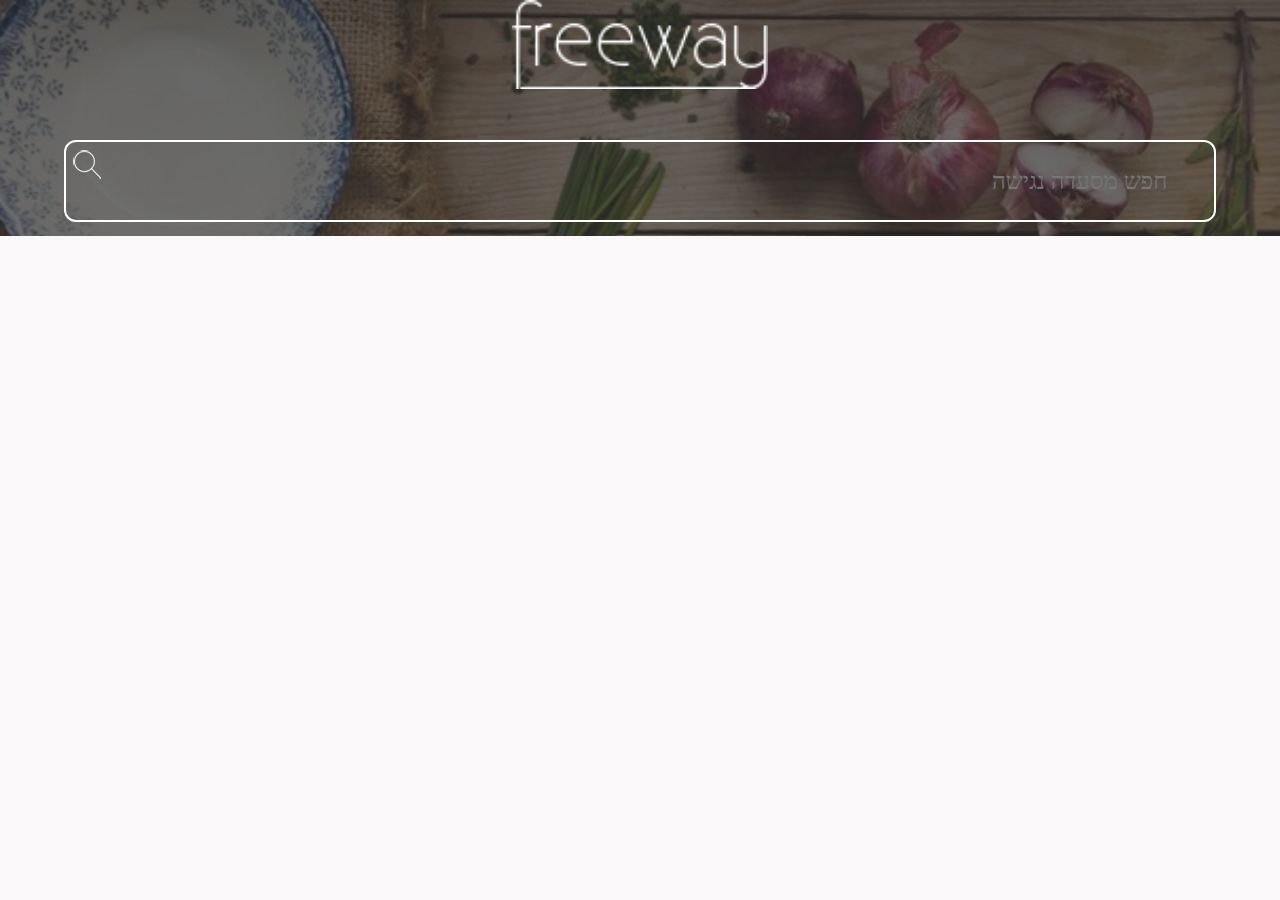
==== index.html @ 214aa175 "15.5.2014" ====
<!DOCTYPE html>
<html>
    <head>
        <title>FreeWAy - search</title>
        <meta charset="UTF-8">
        <meta name="viewport" content="width=device-width, initial-scale=1">

        <!--<script src="http://ajax.googleapis.com/ajax/libs/jquery/1.11.0/jquery.min.js"></script>-->
        <script src="http://code.jquery.com/jquery-1.9.1.min.js" type="text/javascript"></script>
        <script src="http://maps.googleapis.com/maps/api/js?sensor=true" type="text/javascript"></script>
        <script src="cordova.js" type="text/javascript"></script>
        <script src="phonegap.js" type="text/javascript"></script>
        <script src="freeway.js" type="text/javascript"></script>


        <!-- in order to hide the underline of links -->
        <style type="text/css">a {text-decoration: none}</style>
        <link rel="stylesheet" href="freeway.css" />

        <!--the Favicon - this is the small icon in the browser tabs-->
        <link rel="shortcut icon" href="images/colorsIcon.png"/>

    </head>

    <body onload="init();" style="border:0; margin:0; padding: 0;"> 
        <!--
        <script type="text/javascript" src="https://maps.googleapis.com/maps/api/js?sensor=false">
        </script>
        <script type="text/javascript">
            function initialize() {
                var mapOptions = {
                    center: new google.maps.LatLng(32.1632, 34.8083),
                    zoom: 15
                };
                var map = new google.maps.Map(document.getElementById("map-canvas"),
                        mapOptions);
            }
            google.maps.event.addDomListener(window, 'load', initialize);
        </script>
        -->


        <!--The header div -->
        <div id="headerDiv" style="background-color: #2bb98b; height: 50%; color: white; line-height: 100px; text-align: center;">
            <div>     
                <a href="index.html"> <img src="images/freeWayLogo.png" style="width:20%" /></a>
            </div>
            <div class="btn-group">
                <input style="font-family:Alef Hebrew; text-align: right; border:2px solid white; color: white; font-size: 1.5rem; border-radius: 12px; padding: 2%; width: 90%; background: transparent url(images/magGlass.png) no-repeat 4px 4px; " type="search" name="searchField" id="searchField"  onchange="getValue()" placeholder="&nbsp;&nbsp;&nbsp;&nbsp;&nbsp;&nbsp;&nbsp;&nbsp;&nbsp;&nbsp;&nbsp;&nbsp;&nbsp;&nbsp;&nbsp;&nbsp;&nbsp;חפש מסעדה נגישה" list="dataList1"> 
                <span id="searchclear" class="glyphicon glyphicon-remove-circle"></span>
            </div>
        </div>

        <!-- the no results message div-->
        <div class="searchNotFound">
            </br></br></br></br></br>
            <h1>לא נמצאו תוצאות לחיפוש</h1>
        </div>


        <!--The restaurant div -->
        <div data-role="page" id="resPage" style="display: none; ">  

            <!--The header div in a restaurant page with the search box  -->
            <div id="newSearch" style="background-color: #2bb98b; height: 70px; color: white; line-height: 100px; text-align: center;">
                <div>
                    <a href="index.html"><img src="images/freeWayLogo.png" style="width:15%; margin-right:2%;" /></a>
                    <input style="font-family:Alef Hebrew; text-align: right; border:2px solid white; color: white; font-size: 1.5rem; border-radius: 12px; padding: 1%; width: 70%; background: transparent url(images/magGlass.png) no-repeat 4px 4px; " type="search" name="searchField2" id="searchField2" onchange="getValue2()" placeholder="&nbsp;&nbsp;&nbsp;&nbsp;&nbsp;&nbsp;&nbsp;&nbsp;&nbsp;חפש מסעדה נגישה" list="dataList1">
                </div>
            </div>


            <!-- the no results message div-->
            <div class="searchNotFound1">
                </br></br></br></br></br>
                <h1>לא נמצאו תוצאות לחיפוש</h1>
            </div>
            <!--The background photo div -->
            <div id="place">
                <div id="resBack">
                    </br></br></br></br></br></br>
                    <div class="name" style="text-align: center; margin-bottom: 5px; font-size:28px; color: white; font-family: Alef Hebrew;"></div>
                    <div class="address" style="text-align: center; margin-bottom: 5px; font-size:18px; color: white; font-family: Alef Hebrew;"></div>
                    <div class="phone" style="text-align: center; margin-bottom: 5px; font-size:18px; color: white; font-family: Alef Hebrew;"></div>
                    <div class="url" style="text-align: center; margin-bottom: 5px; font-size:18px; color: white; font-family: Alef Hebrew;"></div>
                </div>
            </div>

            <!--the thank you for updating our data base message-->
            <div class="thankYouMessage">
                </br></br></br></br></br></br>
                <h1>העדכון נקלט בהצלחה</h1>
                <h1>תודה שתרמת מידע למאגר שלנו</h1>
            </div>

            <!--The icons div -->
            <div id="iconsDiv" style="clear:both; margin-bottom: 1px; font-size:0; text-align: center;">
                <img src="" id="parking" style="width: 60px; height: 60px; margin-right: 10%; "/> 
                <img src="" id="entrance" style="width: 60px; height: 60px; margin-right: 10%;"/>
                <img src="" id="inside" style="width: 60px; height: 60px; margin-right: 10%;"/>
                <img src="" id="restroom" style="width: 60px; height: 60px;"/>
            </div>
            <div style="text-align: center;">
                <div id="curPlaceTable">
                    <table style="text-align: center; width: 100%">
                        <tr>
                            <td style="width: 25%; height: 50px;">
                                <h2> חנייה</h2>
                            </td>
                            <td style="width: 25%; height: 50px;">
                                <h2> כניסה</h2>
                            </td>
                            <td style="width: 25%; height: 50px;;">
                                <h2> מרחב במקום</h2>
                            </td>
                            <td style="width: 25%; height: 50px;">
                                <h2> שירותים </h2>
                            </td>
                        </tr>
                    </table>
                </div>
                <!--<a style="height: 20px; width:170px; border: 2px solid #99d7be; display: inline-block;">אשר נגישות</a>-->
                <a id="button1" class="myButton1" style="height: 20px; width:170px; border: 2px solid #99d7be; display: inline-block;">לחץ לעדכון הנגישות</a>
                <a id="button2" class="myButton2" style="display: none; height: 20px; width:170px; border: 2px solid #99d7be; ">שלח עדכון</a>
            </div>



            <!--The google map div 
            <div onclick="showMap()" id="map-canvas" style="background:#efefef; height: 65px; color: white;">
            </div>
            -->
            <!--The pictures div -->
            <div id="pictureDiv" style="background:#c0c0b4; height: 80px; color: white;margin-top: 30px;">
                <img onclick="addTextComment()" src="images/add_comment.jpg" id="add_comment1" style="width: 30%; height: 80px; margin-right: 0px;" />
                <img onclick="hideTextComment()" src="images/add_comment.jpg" id="add_comment2" style="width: 30%; height: 80px; margin-right: 0px; display: none;" />
                <img onclick="addPictures()" src="images/camera.jpg" id="camera" style="width: 30%; height: 80px; margin-right: 0px;" />
                <img src="images/res2.jpg" id="resPic" style="width: 30%; height: 80px; margin-right: 0px;" />
            </div>

            <!--The comments header div -->
            <div id="commentsHeader" style="background:#f5f4ef; height: 50px; color: white;  line-height: 50px; text-align: center;">
                <a>
                    <img onclick="showComments()" src="images/comments.jpg" id="comments1" style="width: 180px; height: 30px; margin-left: 200px; " /> 
                    <img onclick="hideComments()" src="images/comments.jpg" id="comments2" style="width: 180px; height: 30px; margin-left: 200px; display: none;" /> 
                </a>
                <div class="noCommentsMessage">
                    <h1>אין עדין ביקורות על המקום, נשמח שתוסיף</h1>
                </div>
                <div class="addTextComment" style="display:none; text-align: center; ">
                    <form>
                        <textarea rows="1" cols="50" id="nameTextBox" placeholder="&nbsp;&nbsp;&nbsp;&nbsp;&nbsp;&nbsp;&nbsp;&nbsp;&nbsp;הכנס את שמך המלא"></textarea>
                        <textarea rows="10" cols="50" id="commentTextBox" placeholder="&nbsp;&nbsp;&nbsp;&nbsp;&nbsp;&nbsp;&nbsp;&nbsp;&nbsp;...הכנס כאן את הביקורת"></textarea>
                        <a onclick="sendComment()" id="sendCommentButton" class="sendCommentButton" style="height: 20px; width:170px; border: 2px solid #99d7be; display: inline-block;">
                            <h4 style="margin-top: -15px;">   הוסף ביקורת</h4>
                        </a>
                    </form>
                </div>     
                <!--the thank you for updating our data text message-->
                <div class="thankYouTextMessage">
                    <h1>הביקורת שלך נקלטה בהצלחה</h1>
                    <h1>תודה שתרמת מידע למאגר שלנו</h1>
                </div>

            </div>
        </div>
    </body>
</html>
---- freeway.css ----
/* 
    Created on : 01/04/2014, 10:50:56
    Author     : Aviv Florian
*/

@import url(http://fonts.googleapis.com/earlyaccess/alefhebrew.css);
h1 { font-family:Alef Hebrew; }
h2 {font-family:Alef Hebrew;}
h3 {font-family:Alef Hebrew;}

body{
 //background-color:#ede4dc;
 background-color: rgb(250, 248, 248);
 font-size: 62.5%;
 font-family:Alef Hebrew;
}

.my-new-list{
    width: 100%;
    font-family:Alef Hebrew;
}


#headerDiv {

  background-image: url('images/search_background.png');
  background-size: cover;
  font-family:Alef Hebrew;
}




input[type="search"]:focus{
 outline:0;
}



.my-new-list {
    margin-top: 0px;
    margin-left: -45px;
    font-family:Alef Hebrew;
}

.my-new-results-list {
    margin-top: 0px;
    margin-left: -45px;
    font-family:Alef Hebrew;
}
li {
    font: 200 16px/1.5 Georgia, Times New Roman, serif;     
    padding: 10px;
    overflow: auto;
    text-align: center;
    background-color: #f5f4ef;
    font-family:Alef Hebrew;
}

li:hover {
    background: #eee;
    cursor: pointer;
    font-family:Alef Hebrew;

}



#place{
    background:#efefef; 
    //background-image:url('../images/restaurant.jpg');
    background-repeat: no-repeat; 
    background-position: center;
    height: 225px;
    margin-bottom: 5%;
    font-family:Alef Hebrew;
}

.myButton1 {
	-moz-box-shadow: 7px 6px 18px 0px #2bb98c;
	-webkit-box-shadow: 7px 6px 18px 0px #2bb98c;
	box-shadow: 7px 6px 18px 0px #2bb98c;
	background:-webkit-gradient(linear, left top, left bottom, color-stop(0.05, #2bb98c), color-stop(1, #2bb98c));
	background:-moz-linear-gradient(top, #2bb98c 5%, #2bb98c 100%);
	background:-webkit-linear-gradient(top, #2bb98c 5%, #2bb98c 100%);
	background:-o-linear-gradient(top, #2bb98c 5%, #2bb98c 100%);
	background:-ms-linear-gradient(top, #2bb98c 5%, #2bb98c 100%);
	background:linear-gradient(to bottom, #2bb98c 5%, #2bb98c 100%);
	filter:progid:DXImageTransform.Microsoft.gradient(startColorstr='#2bb98c', endColorstr='#2bb98c',GradientType=0);
	background-color:#2bb98c;
	-moz-border-radius:5px;
	-webkit-border-radius:5px;
	border-radius:5px;
	border:1px solid #2bb98c;
	display:inline-block;
	cursor:pointer;
	color:#ffffff;
	font-family:Alef Hebrew;
	font-size:17px;
	font-weight:bold;
	padding:20px 70px;
	text-decoration:none;
	text-shadow:0px 1px 0px #2bb98c;
}
.myButton1:hover {
	background:-webkit-gradient(linear, left top, left bottom, color-stop(0.05, #2bb98c), color-stop(1, #2bb98c));
	background:-moz-linear-gradient(top, #2bb98c 5%, #2bb98c 100%);
	background:-webkit-linear-gradient(top, #2bb98c 5%, #2bb98c 100%);
	background:-o-linear-gradient(top, #2bb98c 5%, #2bb98c 100%);
	background:-ms-linear-gradient(top, #2bb98c 5%, #2bb98c 100%);
	background:linear-gradient(to bottom, #2bb98c 5%, #2bb98c 100%);
	filter:progid:DXImageTransform.Microsoft.gradient(startColorstr='#2bb98c', endColorstr='#2bb98c',GradientType=0);
	background-color:#2bb98c;
}
.myButton1:active {
	position:relative;
	top:1px;
}

.myButton2 {
	-moz-box-shadow: 7px 6px 18px 0px #2bb98c;
	-webkit-box-shadow: 7px 6px 18px 0px #2bb98c;
	box-shadow: 7px 6px 18px 0px #2bb98c;
	background:-webkit-gradient(linear, left top, left bottom, color-stop(0.05, #2bb98c), color-stop(1, #2bb98c));
	background:-moz-linear-gradient(top, #2bb98c 5%, #2bb98c 100%);
	background:-webkit-linear-gradient(top, #2bb98c 5%, #2bb98c 100%);
	background:-o-linear-gradient(top, #2bb98c 5%, #2bb98c 100%);
	background:-ms-linear-gradient(top, #2bb98c 5%, #2bb98c 100%);
	background:linear-gradient(to bottom, #2bb98c 5%, #2bb98c 100%);
	filter:progid:DXImageTransform.Microsoft.gradient(startColorstr='#2bb98c', endColorstr='#2bb98c',GradientType=0);
	background-color:#2bb98c;
	-moz-border-radius:5px;
	-webkit-border-radius:5px;
	border-radius:5px;
	border:1px solid #2bb98c;
	display:inline-block;
	cursor:pointer;
	color:#ffffff;
	font-family:Alef Hebrew;
	font-size:17px;
	font-weight:bold;
	padding:20px 70px;
	text-decoration:none;
	text-shadow:0px 1px 0px #2bb98c;
}
.myButton2:hover {
	background:-webkit-gradient(linear, left top, left bottom, color-stop(0.05, #2bb98c), color-stop(1, #2bb98c));
	background:-moz-linear-gradient(top, #2bb98c 5%, #2bb98c 100%);
	background:-webkit-linear-gradient(top, #2bb98c 5%, #2bb98c 100%);
	background:-o-linear-gradient(top, #2bb98c 5%, #2bb98c 100%);
	background:-ms-linear-gradient(top, #2bb98c 5%, #2bb98c 100%);
	background:linear-gradient(to bottom, #2bb98c 5%, #2bb98c 100%);
	filter:progid:DXImageTransform.Microsoft.gradient(startColorstr='#2bb98c', endColorstr='#2bb98c',GradientType=0);
	background-color:#2bb98c;
}
.myButton2:active {
	position:relative;
	top:1px;
}

.thankYouMessage{
    display: none; 
    width: 100%; 
    height: 245px; 
    text-align: center;
    background: #f5f4ef; 
    border: 1px solid #00000; 
    border-radius: 5px; 
    box-shadow: 0 0 5px 3px ; 
    color: #666; 
    outline: #2bb98c; 
    font-family:Alef Hebrew;
}

.thankYouTextMessage{
    display: none; 
    width: 100%; 
    height: 115px; 
    text-align: center;
    /* margin-bottom: 114px; */
    background: #f5f4ef; 
    border: 1px solid #00000; 
    border-radius: 5px; 
    box-shadow: 0 0 5px 3px ; 
    color: #666; 
    outline: #2bb98c; 
    font-family:Alef Hebrew;
}


.noCommentsMessage{
    display: none; 
    width: 100%; 
    height: 50px; 
    text-align: center;
    background:#ffffff; 
    border: 1px solid #00000; 
    border-radius: 5px; 
    box-shadow: 0 0 5px 3px ; 
    color: #666; 
    outline: #2bb98c; 
    font-family:Alef Hebrew;
}

.searchNotFound  {
    
    display: none; 
    width: 100%; 
    margin-top: 10px;
    height: 200px; 
    text-align: center;
    background:#ffffff; 
    border: 1px solid #00000; 
    border-radius: 5px; 
    box-shadow: 0 0 5px 3px ; 
    color: #666; 
    outline: #2bb98c; 
    font-family:Alef Hebrew;
}

.searchNotFound1  {
    
    display: none; 
    width: 100%; 
    margin-top: 10px;
    height: 200px; 
    text-align: center;
    background:#ffffff; 
    border: 1px solid #00000; 
    border-radius: 5px; 
    box-shadow: 0 0 5px 3px ; 
    color: #666; 
    outline: #2bb98c; 
    font-family:Alef Hebrew;
}


#nameTextBox
{
  margin-bottom: 10px; 
  width: 340px;
  margin-left: 15px;
  text-align: right;
  display: block;
  border: 1px solid silver;
  background: linear-gradient(#eee, #fff);
  transition: all 0.3s ease-out;
  padding: 5px;
  color: #555;
  font-family:Alef Hebrew;
}

#nameTextBox:focus {
  outline: none;
  background-position: 0 -1.7em;
  font-family:Alef Hebrew;
}
	
 #commentTextBox
{
  margin-bottom: 10px; 
  width: 340px;
  margin-left: 15px;
  text-align: right;
  display: block;
  border: 1px solid silver;
  background: linear-gradient(#eee, #fff);
  transition: all 0.3s ease-out;
  padding: 5px;
  color: #555;
  font-family:Alef Hebrew;
}

#commentTextBox:focus {
  outline: none;
  background-position: 0 -1.7em;
  font-family:Alef Hebrew;
}
	
.sendCommentButton {

	-moz-box-shadow: 7px 6px 18px 0px #2bb98c;
	-webkit-box-shadow: 7px 6px 18px 0px #2bb98c;
	box-shadow: 7px 6px 18px 0px #2bb98c;
	background:-webkit-gradient(linear, left top, left bottom, color-stop(0.05, #2bb98c), color-stop(1, #2bb98c));
	background:-moz-linear-gradient(top, #2bb98c 5%, #2bb98c 100%);
	background:-webkit-linear-gradient(top, #2bb98c 5%, #2bb98c 100%);
	background:-o-linear-gradient(top, #2bb98c 5%, #2bb98c 100%);
	background:-ms-linear-gradient(top, #2bb98c 5%, #2bb98c 100%);
	background:linear-gradient(to bottom, #2bb98c 5%, #2bb98c 100%);
	filter:progid:DXImageTransform.Microsoft.gradient(startColorstr='#2bb98c', endColorstr='#2bb98c',GradientType=0);
	background-color:#2bb98c;
	-moz-border-radius:5px;
	-webkit-border-radius:5px;
	border-radius:5px;
	border:1px solid #2bb98c;
	display:inline-block;
	cursor:pointer;
	color:#ffffff;
	font-family:Alef Hebrew;
	font-size:17px;
	font-weight:bold;
	padding:20px 70px;
	text-decoration:none;
	text-shadow:0px 1px 0px #2bb98c;
}
.sendCommentButton:hover {
	background:-webkit-gradient(linear, left top, left bottom, color-stop(0.05, #2bb98c), color-stop(1, #2bb98c));
	background:-moz-linear-gradient(top, #2bb98c 5%, #2bb98c 100%);
	background:-webkit-linear-gradient(top, #2bb98c 5%, #2bb98c 100%);
	background:-o-linear-gradient(top, #2bb98c 5%, #2bb98c 100%);
	background:-ms-linear-gradient(top, #2bb98c 5%, #2bb98c 100%);
	background:linear-gradient(to bottom, #2bb98c 5%, #2bb98c 100%);
	filter:progid:DXImageTransform.Microsoft.gradient(startColorstr='#2bb98c', endColorstr='#2bb98c',GradientType=0);
	background-color:#2bb98c;
}
.sendCommentButton:active {
	position:relative;
	top:1px;
        font-family:Alef Hebrew;
}


textarea {
   font-size: 10pt;
   font-family: Alef Hebrew;
   font-family:Alef Hebrew;
} 

placeholder{
   text-align: right;
   color: white;
   font-family:Alef Hebrew;
}

#searchinput {
    width: 200px;
}
#searchclear {
    position: absolute;
    right: 5px;
    top: 0;
    bottom: 0;
    height: 14px;
    margin: auto;
    font-size: 14px;
    cursor: pointer;
    color: #ccc;
}
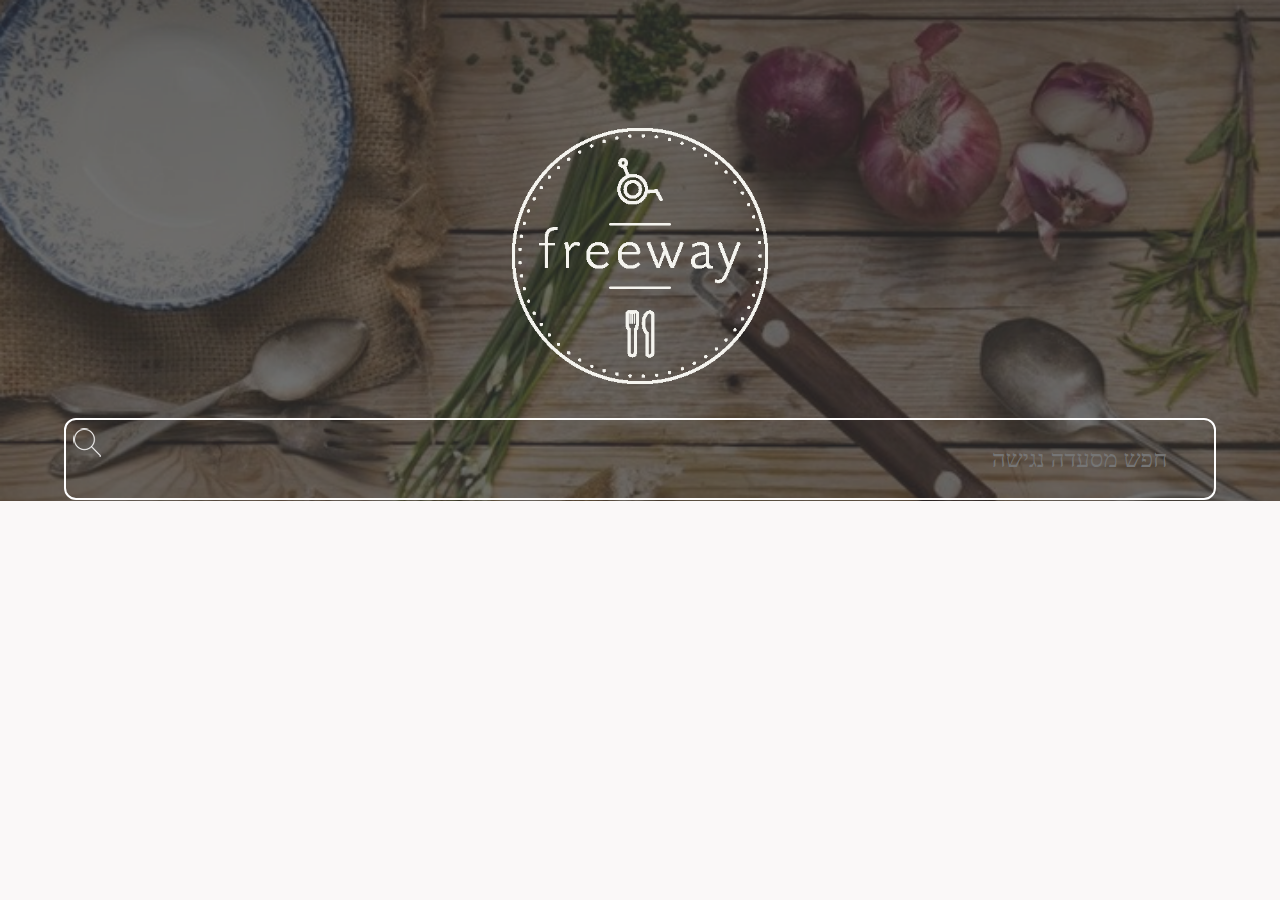
==== commit aea332dc: "29.5.14" ====
--- a/index.html
+++ b/index.html
@@ -41,9 +41,9 @@
 
 
         <!--The header div -->
-        <div id="headerDiv" style="background-color: #2bb98b; height: 50%; color: white; line-height: 100px; text-align: center;">
+        <div id="headerDiv" style="background-color: #2bb98b; height: 50%; color: white; line-height: 75px; text-align: center;">
             <div>     
-                <a href="index.html"> <img src="images/freeWayLogo.png" style="width:20%" /></a>
+                <a href="index.html"> <img src="images/Freeway_Logo.png" style="width:20%;margin-top: 10%;" /></a>
             </div>
             <div class="btn-group">
                 <input style="font-family:Alef Hebrew; text-align: right; border:2px solid white; color: white; font-size: 1.5rem; border-radius: 12px; padding: 2%; width: 90%; background: transparent url(images/magGlass.png) no-repeat 4px 4px; " type="search" name="searchField" id="searchField"  onchange="getValue()" placeholder="&nbsp;&nbsp;&nbsp;&nbsp;&nbsp;&nbsp;&nbsp;&nbsp;&nbsp;&nbsp;&nbsp;&nbsp;&nbsp;&nbsp;&nbsp;&nbsp;&nbsp;חפש מסעדה נגישה" list="dataList1"> 
@@ -65,7 +65,7 @@
             <div id="newSearch" style="background-color: #2bb98b; height: 70px; color: white; line-height: 100px; text-align: center;">
                 <div>
                     <a href="index.html"><img src="images/freeWayLogo.png" style="width:15%; margin-right:2%;" /></a>
-                    <input style="font-family:Alef Hebrew; text-align: right; border:2px solid white; color: white; font-size: 1.5rem; border-radius: 12px; padding: 1%; width: 70%; background: transparent url(images/magGlass.png) no-repeat 4px 4px; " type="search" name="searchField2" id="searchField2" onchange="getValue2()" placeholder="&nbsp;&nbsp;&nbsp;&nbsp;&nbsp;&nbsp;&nbsp;&nbsp;&nbsp;חפש מסעדה נגישה" list="dataList1">
+                    <input  type="search" name="searchField2" id="searchField2" onchange="getValue2()" placeholder="&nbsp;&nbsp;&nbsp;&nbsp;&nbsp;&nbsp;&nbsp;&nbsp;&nbsp;חפש מסעדה נגישה" list="dataList1">
                 </div>
             </div>
 
@@ -149,8 +149,8 @@
                 </div>
                 <div class="addTextComment" style="display:none; text-align: center; ">
                     <form>
-                        <textarea rows="1" cols="50" id="nameTextBox" placeholder="&nbsp;&nbsp;&nbsp;&nbsp;&nbsp;&nbsp;&nbsp;&nbsp;&nbsp;הכנס את שמך המלא"></textarea>
-                        <textarea rows="10" cols="50" id="commentTextBox" placeholder="&nbsp;&nbsp;&nbsp;&nbsp;&nbsp;&nbsp;&nbsp;&nbsp;&nbsp;...הכנס כאן את הביקורת"></textarea>
+                        <textarea rows="1" cols="50" id="nameTextBox" placeholder="&nbsp;&nbsp;&nbsp;&nbsp;&nbsp;&nbsp;&nbsp;&nbsp;&nbsp;&nbsp;&nbsp;&nbsp;&nbsp;&nbsp;&nbsp;&nbsp;&nbsp;&nbsp;&nbsp;&nbsp;&nbsp;&nbsp;&nbsp;&nbsp;&nbsp;&nbsp;&nbsp;&nbsp;&nbsp;&nbsp;&nbsp;&nbsp;&nbsp;&nbsp;&nbsp;&nbsp;&nbsp;&nbsp;&nbsp;&nbsp;&nbsp;&nbsp;&nbsp;&nbsp;&nbsp;&nbsp;&nbsp;&nbsp;&nbsp;&nbsp;&nbsp;&nbsp;&nbsp;&nbsp;&nbsp;&nbsp;&nbsp;&nbsp;&nbsp;&nbsp;&nbsp;&nbsp;&nbsp;הכנס את שמך המלא"></textarea>
+                        <textarea rows="10" cols="50" id="commentTextBox" placeholder="&nbsp;&nbsp;&nbsp;&nbsp;&nbsp;&nbsp;&nbsp;&nbsp;&nbsp;&nbsp;&nbsp;&nbsp;&nbsp;&nbsp;&nbsp;&nbsp;&nbsp;&nbsp;&nbsp;&nbsp;&nbsp;&nbsp;&nbsp;&nbsp;&nbsp;&nbsp;&nbsp;&nbsp;&nbsp;&nbsp;&nbsp;&nbsp;&nbsp;&nbsp;&nbsp;&nbsp;&nbsp;&nbsp;&nbsp;&nbsp;&nbsp;&nbsp;&nbsp;&nbsp;&nbsp;&nbsp;&nbsp;&nbsp;&nbsp;&nbsp;&nbsp;&nbsp;&nbsp;&nbsp;&nbsp;&nbsp;&nbsp;...הכנס כאן את הביקורת"></textarea>
                         <a onclick="sendComment()" id="sendCommentButton" class="sendCommentButton" style="height: 20px; width:170px; border: 2px solid #99d7be; display: inline-block;">
                             <h4 style="margin-top: -15px;">   הוסף ביקורת</h4>
                         </a>
--- a/freeway.css
+++ b/freeway.css
@@ -15,12 +15,6 @@
  font-family:Alef Hebrew;
 }
 
-.my-new-list{
-    width: 100%;
-    font-family:Alef Hebrew;
-}
-
-
 #headerDiv {
 
   background-image: url('images/search_background.png');
@@ -41,6 +35,8 @@
     margin-top: 0px;
     margin-left: -45px;
     font-family:Alef Hebrew;
+    width: 100%;
+    
 }
 
 .my-new-results-list {
@@ -336,6 +332,19 @@
 #searchinput {
     width: 200px;
 }
+
+#searchField2{    
+font-family:Alef Hebrew;
+text-align: right; 
+border:2px solid white;
+color: white;
+font-size: 1.4rem;
+border-radius: 12px; 
+padding: 2%; 
+width: 70%;
+background: transparent url(images/magGlass.png) no-repeat 4px 4px;
+/* margin-top: -36px; */
+}
 #searchclear {
     position: absolute;
     right: 5px;
@@ -345,5 +354,5 @@
     margin: auto;
     font-size: 14px;
     cursor: pointer;
-    color: #ccc;
+    color: #ccc; 
 }